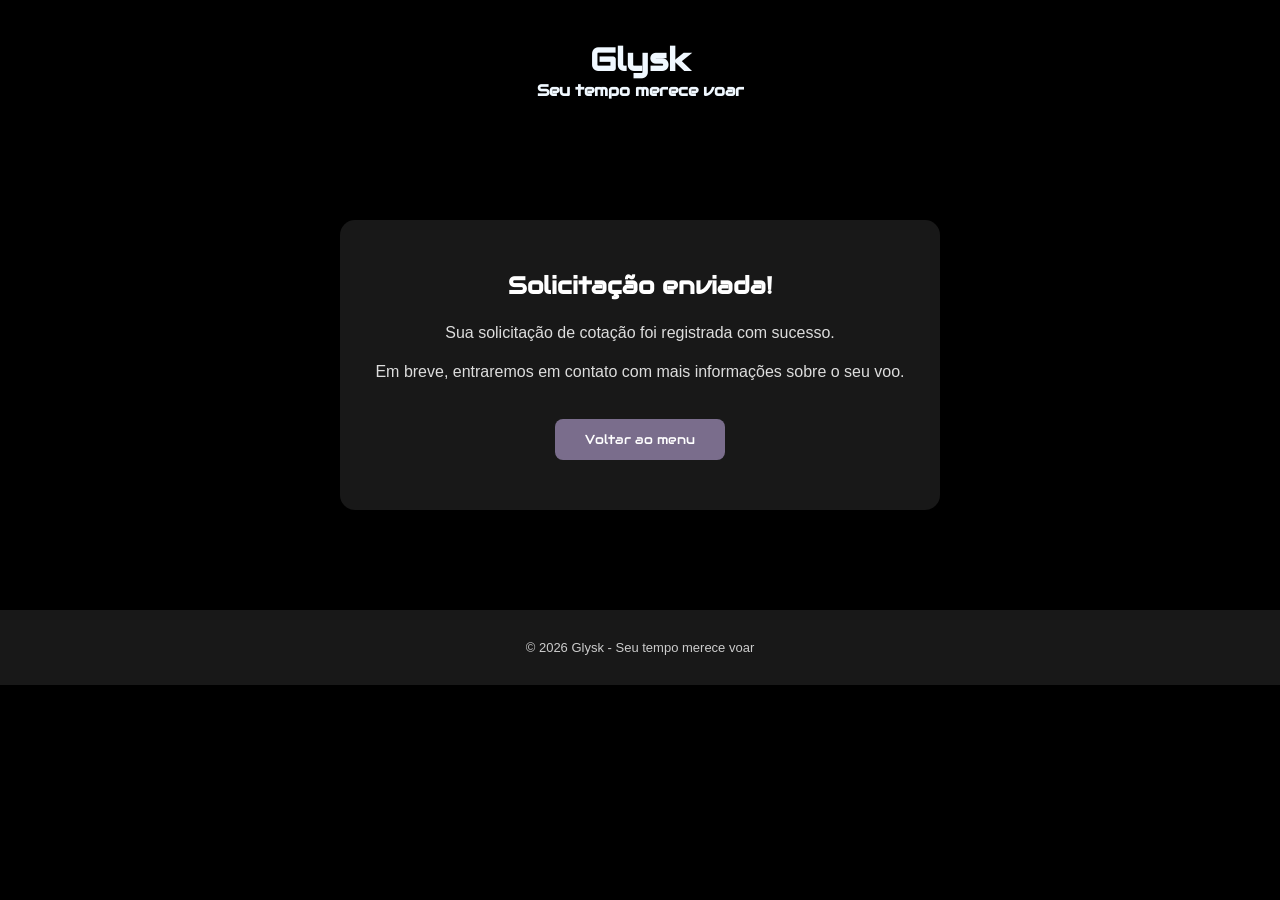
==== cotacaoconcluida.html @ f81684f9 "HTML fretamento html do fretamento sem login e conclusão de cotação" ====
<!DOCTYPE html>
<html lang="pt-br">
<head>
    <meta charset="UTF-8">
    <meta name="viewport" content="width=device-width, initial-scale=1.0">
    <link rel="stylesheet" href="style.css">
    <link rel="preconnect" href="https://fonts.googleapis.com">
    <link rel="preconnect" href="https://fonts.gstatic.com" crossorigin>
    <link href="https://fonts.googleapis.com/css2?family=Audiowide&display=swap" rel="stylesheet">
    <title>Solicitação concluída - Glysk</title>
</head>
<body>

    <header class="titulomenu">

        <div class="titulo">
            <h1 class="h1menu">Glysk</h1>
            <h3 class="h3menu">Seu tempo merece voar</h3>
        </div>

    </header>


    <main>

        <section class="cotacaoconcluida">

            <h1>
                Solicitação enviada!
            </h1>

            <p>
                Sua solicitação de cotação foi registrada com sucesso.
            </p>

            <p>
                Em breve, entraremos em contato com mais informações
                sobre o seu voo.
            </p>

            <a href="menu.html" class="voltarmenu">
                Voltar ao menu
            </a>

        </section>

    </main>


    <footer>

        <p>© 2026 Glysk - Seu tempo merece voar</p>

    </footer>
</body>
</html>
---- style.css ----
*{
    margin: 0;
    padding: 0;
    box-sizing: border-box;
}

html{
    overflow-x: hidden;
}

body{
    background-color: black;
    font-family: "Audiowide", sans-serif;
    min-height: 100vh;
    overflow-x: hidden;
}

.titulomenu{
    color: aliceblue;
    display: flex;
    height: 100px;
    justify-content: center;
    align-items: center;
    width: 100%;
    margin: 20px auto 0;
    border-radius: 15px;
    position: relative;
}

.titulo{
    display: flex;
    flex-direction: column;
    align-items: center;
    text-align: center;
}

.h1menu{
    margin: 0;
}

.h3menu{
    margin: 0;
    font-size: 16px;
}

a{
    font-size: small;
    color: white;
    text-decoration: none;
}

a:visited{
    color: white;
}

a:hover{
    color: #7A6D8C;
}

a:active{
    color: #7A6D8C;
}

.botoes{
    display: flex;
    flex-direction: column;
    gap: 10px;
    position: absolute;
    right: 40px;
}

.botaologin,
.botaocriarconta{
    background-color: #7A6D8C;
    color: white;
    padding: 12px 30px;
    border-radius: 10px;
    text-decoration: none;
    display: inline-block;
    text-align: center;
    transition: 0.2s;
}

.botaologin:hover,
.botaocriarconta:hover{
    background-color: #5f526e;
    color: white;
    transform: translateY(-2px);
}

nav{
    background-color: rgb(24, 24, 24);
    color: whitesmoke;
    display: flex;
    justify-content: center;
    align-items: center;
    width: 540px;
    max-width: 95%;
    margin: 0 auto;
    border-radius: 5px;
    box-shadow: 0 4px 15px rgba(0, 0, 0, 0.35);
}

nav ul{
    gap: 40px;
    display: flex;
    list-style: none;
    padding: 12px 15px;
    margin: 0;
    justify-content: center;
    align-items: center;
}

nav a{
    color: white;
    text-decoration: none;
    transition: 0.2s;
}

nav a:hover{
    color: #7A6D8C;
}

.li1,
.li2,
.li3{
    position: relative;
}

.divli1,
.divli2,
.divli3{
    position: absolute;
    top: 25px;
    left: 50%;
    transform: translateX(-50%);
    width: 220px;
    padding: 15px;
    background-color: rgb(24, 24, 24);
    color: white;
    border-radius: 8px;
    opacity: 0;
    visibility: hidden;
    transition: 0.2s;
    z-index: 100;
    box-shadow: 0 5px 20px rgba(0, 0, 0, 0.5);
}

.divli1 p,
.divli2 p,
.divli3 p{
    font-family: Arial, sans-serif;
    font-size: 13px;
    line-height: 1.4;
}

.li1:hover .divli1,
.li2:hover .divli2,
.li3:hover .divli3{
    opacity: 1;
    visibility: visible;
}

.banner{
    position: relative;
    height: 250px;
    margin-top: 30px;
    overflow: hidden;
}

.banner img{
    width: 100%;
    height: 250px;
    object-fit: cover;
    display: block;
}

.banner .legendabanner{
    position: absolute;
    top: 50%;
    left: 10%;
    width: 80%;
    transform: translateY(-50%);
    color: white;
    font-size: 15px;
    z-index: 10;
    text-align: center;
    line-height: 1.5;
    text-shadow: 0 2px 8px black;
}

.beneficios{
    display: grid;
    grid-template-columns: repeat(3, 250px);
    justify-content: center;
    gap: 20px;
    width: 90%;
    margin: 50px auto;
}

.beneficios article{
    background-color: rgb(39, 39, 39);
    color: white;
    width: 250px;
    min-height: 280px;
    padding: 25px;
    border-radius: 10px;
    text-align: center;
    box-shadow: 0 5px 20px rgba(0, 0, 0, 0.4);
    transition: 0.2s;
}

.beneficios article:hover{
    transform: scale(1.05);
}

.beneficios article h2{
    margin-bottom: 10px;
}

.beneficios article p{
    font-family: Arial, sans-serif;
    line-height: 1.4;
}

.beneficios article img{
    width: 100%;
    height: 120px;
    object-fit: cover;
    margin-top: 15px;
    border-radius: 8px;
}

.cabecalhologin,
.cabecalhocriarconta{
    display: flex;
    justify-content: center;
    align-items: center;
    margin-top: 50px;
}

.titulologin,
.titulocriarconta{
    color: white;
    background-color: #7A6D8C;
    width: 170px;
    border-radius: 10px;
    padding: 8px;
    margin-bottom: 10px;
    text-align: center;
    font-size: 20px;
}

.sectionlogin,
.sectioncriarconta{
    display: flex;
    flex-direction: column;
    width: 300px;
    gap: 10px;
    margin: 80px auto;
    color: white;
}

.sectionlogin form,
.sectioncriarconta form{
    display: flex;
    flex-direction: column;
    gap: 10px;
}

label{
    font-size: 14px;
    color: white;
}

input,
select,
textarea{
    font-family: Arial, sans-serif;
}

input,
select{
    width: 100%;
    padding: 12px;
    border-radius: 7px;
    border: none;
}

textarea{
    padding: 12px;
    border-radius: 7px;
    border: none;
    resize: vertical;
}

input:focus,
select:focus,
textarea:focus{
    outline: 2px solid #7A6D8C;
}

.entrar,
.criar{
    background-color: #7A6D8C;
    color: white;
    border: none;
    padding: 10px;
    border-radius: 7px;
    cursor: pointer;
    transition: 0.2s;
}

.entrar:hover,
.criar:hover{
    background-color: #5f526e;
    color: white;
}

.voltar{
    text-align: center;
    margin-top: 5px;
    color: #aaa;
    transition: 0.2s;
}

.voltar:hover{
    color: #7A6D8C;
}

.freteaereo,
.freteindividual,
.fretecarga{
    width: 700px;
    max-width: 90%;
    margin: 60px auto;
    padding: 35px;
    background-color: rgb(24, 24, 24);
    border-radius: 15px;
    color: white;
    text-align: center;
    box-shadow: 0 5px 25px rgba(0, 0, 0, 0.5);
}

.freteaereo h1,
.freteindividual h1,
.fretecarga h1{
    margin-bottom: 10px;
}

.freteaereo > p,
.freteindividual > p,
.fretecarga > p{
    font-family: Arial, sans-serif;
    margin-bottom: 30px;
    line-height: 1.5;
    color: #ddd;
}

.formfreteaereo,
.formfreteindividual,
.formfretecarga{
    display: flex;
    flex-direction: column;
    gap: 15px;
}

.campofreteaereo,
.campofreteindividual,
.campofretecarga{
    display: grid;
    grid-template-columns: 1fr 1fr;
    gap: 10px;
    text-align: left;
}

.campofreteaereo label,
.campofreteindividual label,
.campofretecarga label{
    font-size: 14px;
}

.freteaereo button,
.freteindividual button,
.fretecarga button{
    padding: 12px;
    background-color: #7A6D8C;
    color: white;
    border: none;
    border-radius: 8px;
    cursor: pointer;
    font-family: "Audiowide", sans-serif;
    transition: 0.2s;
}

.freteaereo button:hover,
.freteindividual button:hover,
.fretecarga button:hover{
    background-color: #5f526e;
    transform: translateY(-2px);
}

.formfretecarga > label{
    text-align: left;
}

.cotacaoconcluida{
    width: 600px;
    max-width: 90%;
    margin: 100px auto;
    padding: 50px 35px;
    background-color: rgb(24, 24, 24);
    border-radius: 15px;
    color: white;
    text-align: center;
    box-shadow: 0 5px 25px rgba(0, 0, 0, 0.5);
}

.cotacaoconcluida h1{
    margin-bottom: 20px;
}

.cotacaoconcluida p{
    font-family: Arial, sans-serif;
    margin-bottom: 15px;
    line-height: 1.5;
    color: #ddd;
}

.voltarmenu{
    display: inline-block;
    margin-top: 20px;
    padding: 12px 30px;
    background-color: #7A6D8C;
    color: white;
    border-radius: 8px;
    transition: 0.2s;
}

.voltarmenu:hover{
    background-color: #5f526e;
    color: white;
    transform: translateY(-2px);
}

footer{
    background-color: rgb(24, 24, 24);
    color: white;
    text-align: center;
    padding: 25px;
    margin-top: 50px;
    box-shadow: 0 -3px 15px rgba(0, 0, 0, 0.3);
}

footer p{
    font-family: Arial, sans-serif;
    font-size: 13px;
    margin: 5px;
    color: #ccc;
}

@media (max-width: 750px){

    .titulomenu{
        height: auto;
        min-height: 150px;
        padding: 20px 15px;
    }

    .titulo{
        margin-bottom: 80px;
    }

    .h1menu{
        font-size: 28px;
    }

    .h3menu{
        font-size: 12px;
    }

    .botoes{
        right: 50%;
        transform: translateX(50%);
        bottom: 15px;
        flex-direction: row;
    }

    .botaologin,
    .botaocriarconta{
        padding: 9px 15px;
        font-size: 11px;
    }

    nav{
        width: 95%;
        max-width: 95%;
    }

    nav ul{
        gap: 10px;
        flex-wrap: wrap;
        padding: 12px 8px;
    }

    nav a{
        font-size: 11px;
    }

    .divli1,
    .divli2,
    .divli3{
        width: 180px;
    }

    .banner{
        height: 220px;
    }

    .banner img{
        height: 220px;
    }

    .banner .legendabanner{
        left: 5%;
        width: 90%;
        font-size: 11px;
    }

    .beneficios{
        grid-template-columns: 1fr;
        justify-items: center;
        width: 90%;
    }

    .beneficios article{
        width: 100%;
        max-width: 350px;
    }

    .freteaereo,
    .freteindividual,
    .fretecarga{
        width: 90%;
        max-width: 90%;
        padding: 25px 20px;
        margin: 40px auto;
    }

    .freteaereo h1,
    .freteindividual h1,
    .fretecarga h1{
        font-size: 22px;
    }

    .campofreteaereo,
    .campofreteindividual,
    .campofretecarga{
        grid-template-columns: 1fr;
    }

    .sectionlogin,
    .sectioncriarconta{
        width: 90%;
        max-width: 350px;
        margin: 60px auto;
    }

    .cotacaoconcluida{
        margin: 60px auto;
        padding: 35px 20px;
    }

    .cotacaoconcluida h1{
        font-size: 22px;
    }

    footer{
        padding: 20px 10px;
    }
}

@media (max-width: 450px){

    .botoes{
        width: 90%;
        justify-content: center;
    }

    .botaologin,
    .botaocriarconta{
        flex: 1;
    }

    nav ul{
        flex-direction: column;
        gap: 12px;
    }

    .divli1,
    .divli2,
    .divli3{
        left: 50%;
    }

    .banner{
        height: 200px;
    }

    .banner img{
        height: 200px;
    }

    .banner .legendabanner{
        font-size: 10px;
    }
}
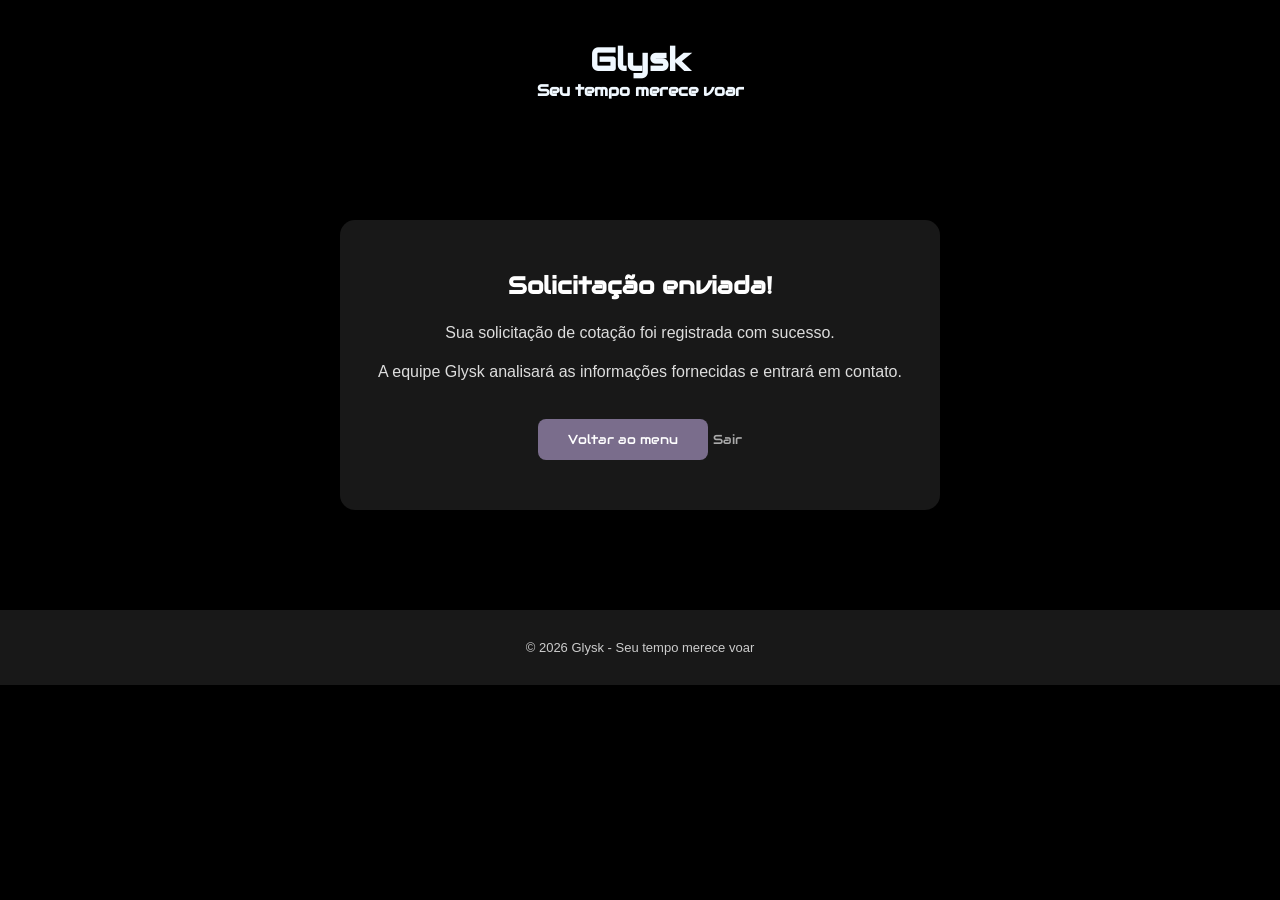
==== commit cfcec015: "Update cotacaoconcluida.html" ====
--- a/cotacaoconcluida.html
+++ b/cotacaoconcluida.html
@@ -1,21 +1,48 @@
 <!DOCTYPE html>
 <html lang="pt-br">
+
 <head>
+
     <meta charset="UTF-8">
-    <meta name="viewport" content="width=device-width, initial-scale=1.0">
+
+    <meta
+        name="viewport"
+        content="width=device-width, initial-scale=1.0"
+    >
+
+    <title>Cotação concluída - Glysk</title>
+
     <link rel="stylesheet" href="style.css">
+
     <link rel="preconnect" href="https://fonts.googleapis.com">
-    <link rel="preconnect" href="https://fonts.gstatic.com" crossorigin>
-    <link href="https://fonts.googleapis.com/css2?family=Audiowide&display=swap" rel="stylesheet">
-    <title>Solicitação concluída - Glysk</title>
+
+    <link
+        rel="preconnect"
+        href="https://fonts.gstatic.com"
+        crossorigin
+    >
+
+    <link
+        href="https://fonts.googleapis.com/css2?family=Audiowide&display=swap"
+        rel="stylesheet"
+    >
+
 </head>
+
 <body>
 
     <header class="titulomenu">
 
         <div class="titulo">
-            <h1 class="h1menu">Glysk</h1>
-            <h3 class="h3menu">Seu tempo merece voar</h3>
+
+            <h1 class="h1menu">
+                Glysk
+            </h1>
+
+            <h3 class="h3menu">
+                Seu tempo merece voar
+            </h3>
+
         </div>
 
     </header>
@@ -34,12 +61,24 @@
             </p>
 
             <p>
-                Em breve, entraremos em contato com mais informações
-                sobre o seu voo.
+                A equipe Glysk analisará as informações
+                fornecidas e entrará em contato.
             </p>
 
-            <a href="menu.html" class="voltarmenu">
+
+            <a
+                href="menu.html"
+                class="voltarmenu"
+            >
                 Voltar ao menu
+            </a>
+
+
+            <a
+                href="index.html"
+                class="voltar"
+            >
+                Sair
             </a>
 
         </section>
@@ -49,8 +88,12 @@
 
     <footer>
 
-        <p>© 2026 Glysk - Seu tempo merece voar</p>
+        <p>
+            © 2026 Glysk - Seu tempo merece voar
+        </p>
 
     </footer>
+
 </body>
-</html>+
+</html>
